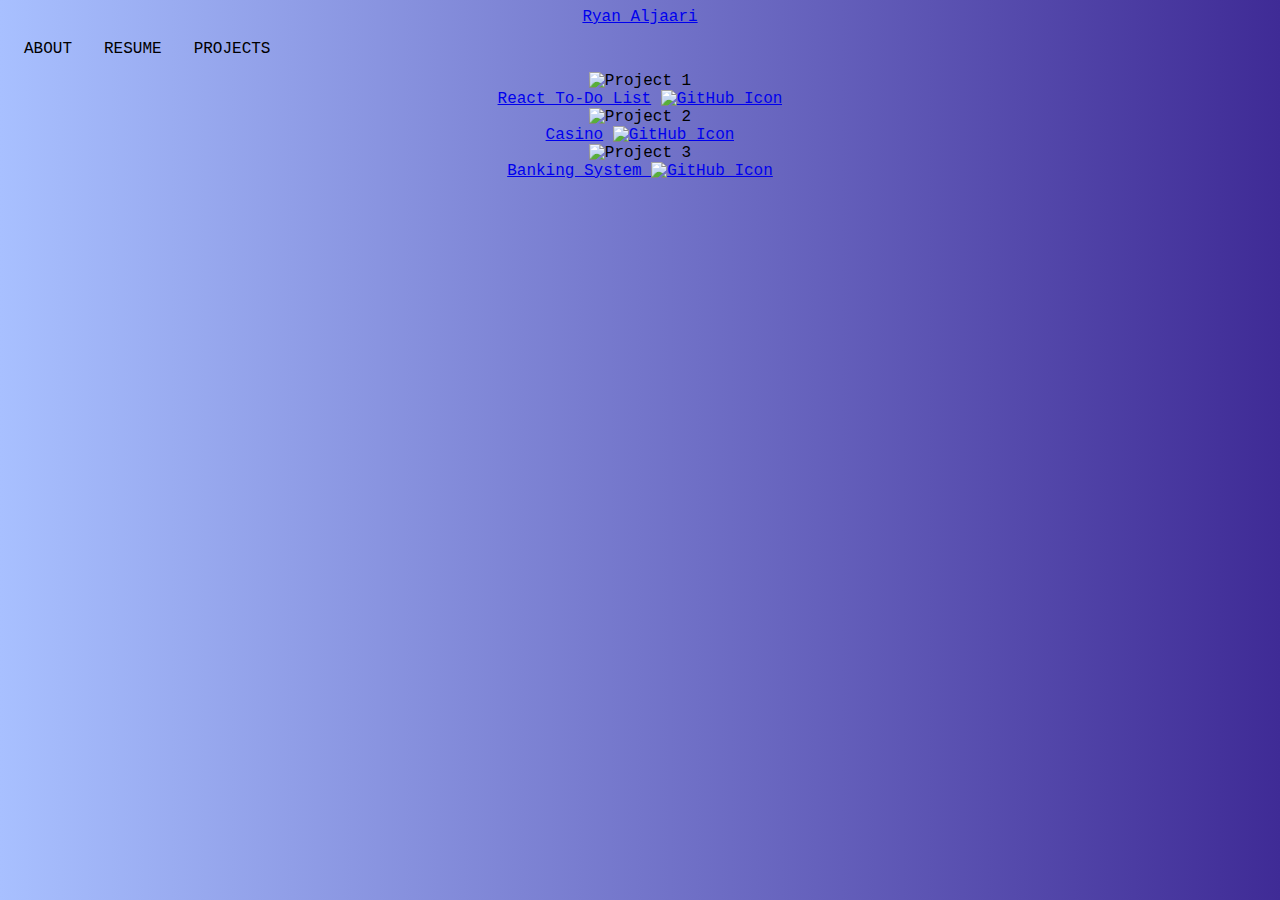
==== project.html @ f8e7a5d1 "project.html" ====
<!DOCTYPE html>
<html lang="en">

<head>
    <meta charset="UTF-8">
    <meta name="viewport" content="width=device-width, initial-scale=1.0">
    <title>Coding Projects</title>
    <link rel="stylesheet" href="styles.css">
    <script src="script.js" defer></script>
</head>

<body>

    <div class="navbar">
        <div class="navbar-left">
            <a href="#about">Ryan Aljaari</a>
        </div>
        <div class="navbar-right">
            <ul>
                <li><a href="#about">ABOUT</a></li>
                <li><a href="#resume">RESUME</a></li>
                <li><a href="#projects">PROJECTS</a></li>
            </ul>
        </div>
    </div>

    <section>
        <div class="project" onclick="redirectToCode(event)">
            <div class="project-box" data-code-url="project1_code.html" data-github-url="https://github.com/your_username/project1">
                <img class="project-image" src="https://static.vecteezy.com/system/resources/previews/000/963/090/original/cartoon-man-with-to-do-list-on-clipboard-vector.jpg" alt="Project 1">
                <div class="project-details">
                    <a class="project-name" href="https://main--merry-bienenstitch-3ecef1.netlify.app/" target="_blank">React To-Do List</a>
                    <a class="github-link" href="https://github.com/aljaarir/ReactToDo" target="_blank">
                        <img src="https://github.githubassets.com/assets/GitHub-Mark-ea2971cee799.png" alt="GitHub Icon">
                    </a>
                </div>
            </div>
            <div class="project-box" data-code-url="project2_code.html" data-github-url="https://github.com/your_username/project2">
                <img class="project-image" src="https://thumbs.dreamstime.com/b/casino-cartoon-illustration-buttons-slot-machine-roulette-poker-chips-playing-cards-gambling-style-design-250522158.jpg" alt="Project 2">
                <div class="project-details">
                    <a class="project-name" href="https://replit.com/@RyanAljaari/Casino" target="_blank">Casino</a>
                    <a class="github-link" href="https://github.com/aljaarir/Casino" target="_blank">
                        <img src="https://github.githubassets.com/assets/GitHub-Mark-ea2971cee799.png" alt="GitHub Icon">
                    </a>
                </div>
            </div>
            <div class="project-box" data-code-url="project3_code.html" data-github-url="https://github.com/your_username/project2">
                <img class="project-image" src="https://static.vecteezy.com/system/resources/previews/006/835/879/original/bank-building-with-columns-flat-cartoon-style-illustration-government-building-financial-house-building-facade-architecture-with-column-front-view-of-bank-isolated-on-white-background-vector.jpg" alt="Project 3">
                <div class="project-details">
                    <a class="project-name" href="https://replit.com/@RyanAljaari/Banking-System" target="_blank">Banking System </a>
                    <a class="github-link" href="https://github.com/aljaarir/Banking-System" target="_blank">
                        <img src="https://github.githubassets.com/assets/GitHub-Mark-ea2971cee799.png" alt="GitHub Icon">
                    </a>
                </div>
            </div>
        </div>
    </section>
  <script src="back.js"></script>
</body>

</html>
---- styles.css ----
body {
  font-family: Courier;
  background: linear-gradient(to right, #a8c0ff, #3f2b96);
  text-align: center;
}

h1,
h2,
h4,
h5,
h6 {
  font-family: Times New Roman;
  text-align: center;
}

h3 {
  font-family: Times New Roman;
  text-align: Left;
}

p {
  font-family: Courier;
  text-align: center;
}

.image {
  width: 300px;
  height: 300px;
  object-fit: cover;
  margin: 0 auto;
  display: block;
  border-radius: 40%;
  border: 2px solid black;
  overflow: hidden
}

ul.right-aligned {
  text-align: right;
}

.interactive-box {
  padding: 1px;
  text-align: center;
  color: Black;
  max-width: 1000px;
  margin: 0 auto;
  border: 2px solid black;
  border-radius: 75px;
}

button {
  padding: 10px 20px;
  margin: 10px;
  background-color: #a8c0ff;
  color: white;
  border: none;
  cursor: pointer;
}

button:hover {
  background-color: #3f2b96;
}

/* skill list */

#skill-list {
  text-align: left;
  font-family: Times New Roman;
  padding-left: 20px; 
}

.interactive-skills li {
  list-style-type: none;
  font-family: Times New Roman;
  cursor: pointer;
  transition: background-color 0.3s ease;
}

.interactive-skills li:hover {
  background-color: #3f2b96;
  color: white;
}



.education {
  display: flex;
  justify-content: center; /* Center horizontally */
  align-items: center;
  margin-top: 20px;
}

.education-box {
  text-align: center;
  border: 2px solid black;
  padding: 10px;
  border-radius: 10px;
  width: 200px;
  margin: 0 30px;
  transition: transform 0.05s ease;
}

.education-box:hover {
  transform: scale(1.05);
}

.education-box img {
  width: 190px;
  height: 100px;
}

.education-box p {
  margin-top: 10px;
  font-weight: bold;
}


/* Nav Bar */
.navbar ul {
  list-style-type: none;
  margin: 0;
  padding: 0;
  overflow: hidden;
}


.navbar li {
  float: left;
}

.navbar li a {
  display: block;
  color: black;
  text-align: center;
  padding: 14px 16px;
  text-decoration: none;
}

.navbar li a:hover {
  background-color: #3f2b96;
}
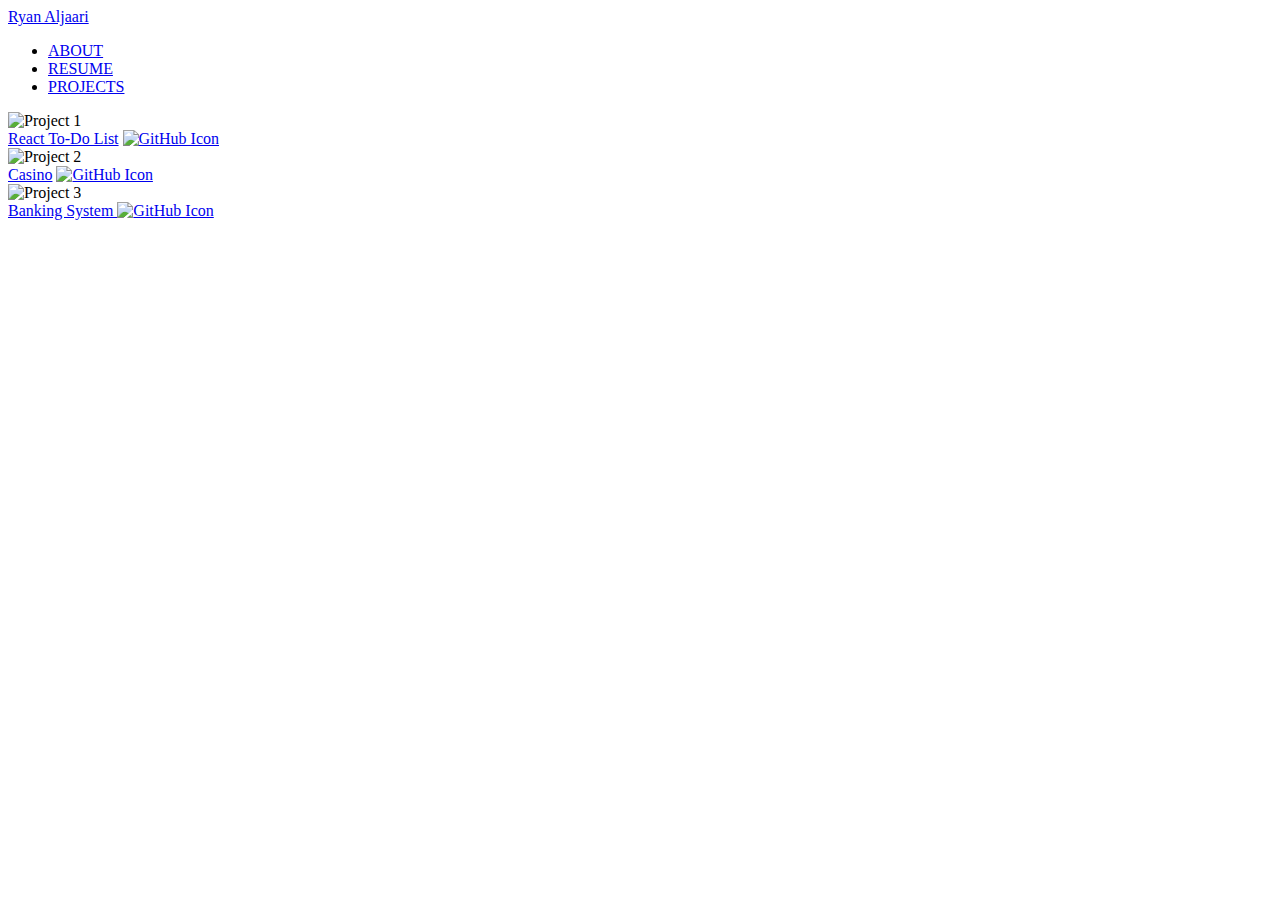
==== commit c79b430a: "project.html" ====
--- a/project.html
+++ b/project.html
@@ -5,7 +5,7 @@
     <meta charset="UTF-8">
     <meta name="viewport" content="width=device-width, initial-scale=1.0">
     <title>Coding Projects</title>
-    <link rel="stylesheet" href="styles.css">
+    <link rel="stylesheet" href="project.ss">
     <script src="script.js" defer></script>
 </head>
 
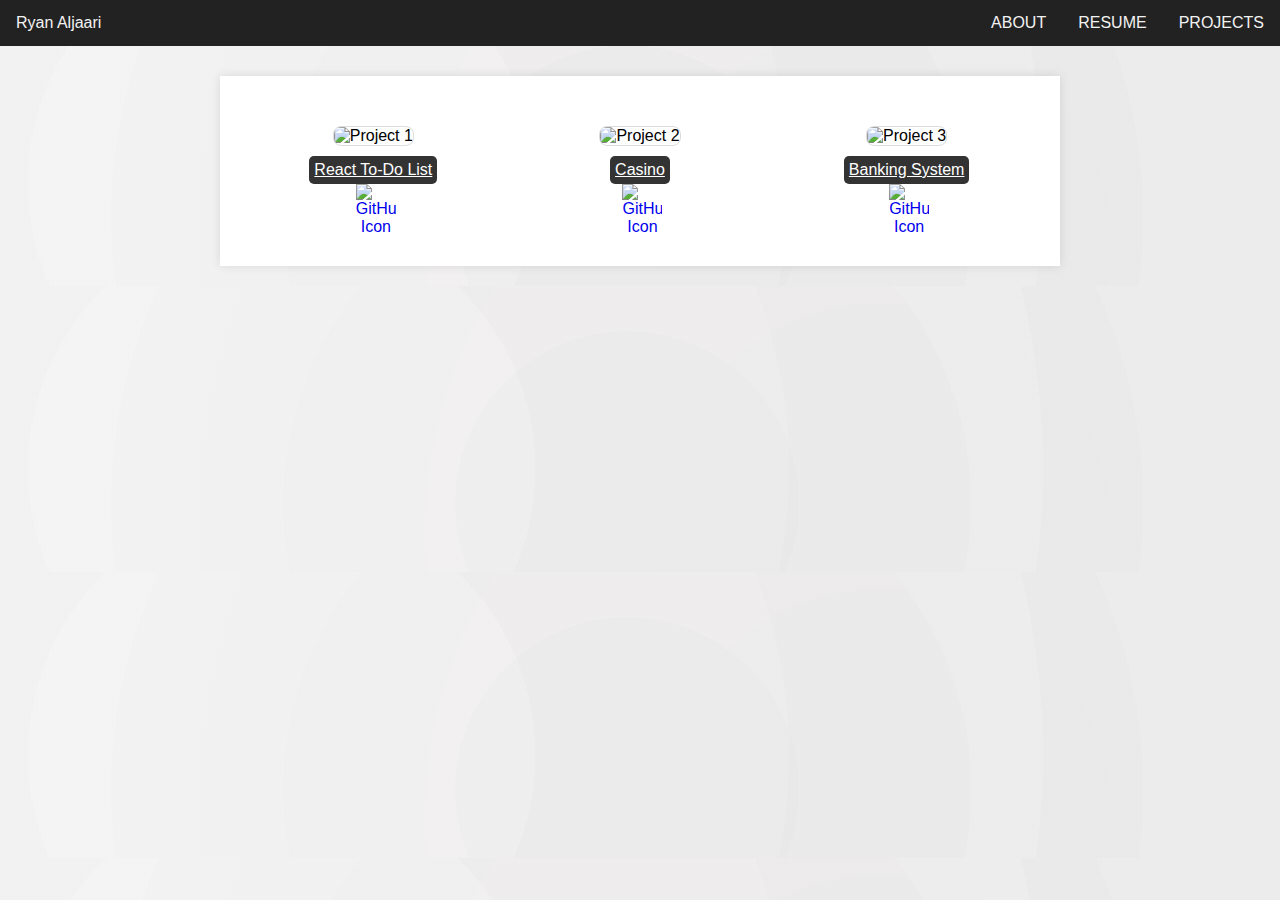
==== commit 06adbe92: "project.html" ====
--- a/project.html
+++ b/project.html
@@ -5,7 +5,7 @@
     <meta charset="UTF-8">
     <meta name="viewport" content="width=device-width, initial-scale=1.0">
     <title>Coding Projects</title>
-    <link rel="stylesheet" href="project.ss">
+    <link rel="stylesheet" href="project.css">
     <script src="script.js" defer></script>
 </head>
 
--- a/project.css
+++ b/project.css
@@ -0,0 +1,141 @@
+body {
+  font-family: Arial, sans-serif;
+  background: radial-gradient(
+      circle at 69% 86%,
+      rgba(162, 155, 155, 0.06) 0%,
+      rgba(162, 155, 155, 0.06) 25%,
+      rgba(172, 161, 161, 0.06) 25%,
+      rgba(172, 161, 161, 0.06) 50%,
+      rgba(162, 155, 155, 0.06) 50%,
+      rgba(162, 155, 155, 0.06) 75%,
+      rgba(170, 166, 166, 0.06) 75%,
+      rgba(170, 166, 166, 0.06) 100%
+    ),
+    radial-gradient(
+      circle at 49% 76%,
+      rgba(129, 129, 129, 0.06) 0%,
+      rgba(129, 129, 129, 0.06) 25%,
+      rgba(172, 161, 161, 0.06) 25%,
+      rgba(172, 161, 161, 0.06) 50%,
+      rgba(200, 200, 200, 0.06) 50%,
+      rgba(200, 200, 200, 0.06) 75%,
+      rgba(235, 235, 235, 0.06) 75%,
+      rgba(235, 235, 235, 0.06) 100%
+    ),
+    radial-gradient(
+      circle at 22% 64%,
+      rgba(173, 173, 173, 0.06) 0%,
+      rgba(173, 173, 173, 0.06) 25%,
+      rgba(119, 119, 119, 0.06) 25%,
+      rgba(119, 119, 119, 0.06) 50%,
+      rgba(64, 64, 64, 0.06) 50%,
+      rgba(64, 64, 64, 0.06) 75%,
+      rgba(10, 10, 10, 0.06) 75%,
+      rgba(10, 10, 10, 0.06) 100%
+    ),
+    linear-gradient(307deg, rgb(255, 255, 255), rgb(255, 255, 255));
+  margin: 0;
+  margin: 0;
+  padding: 0;
+  box-sizing: border-box;
+}
+
+header {
+  background-color: #333;
+  color: #fff;
+  padding: 20px;
+  text-align: center;
+}
+
+section {
+  max-width: 800px;
+  margin: 20px auto;
+  padding: 20px;
+  background-color: #fff;
+  box-shadow: 0 0 10px rgba(0, 0, 0, 0.1);
+}
+
+.project {
+  display: flex;
+  flex-wrap: wrap;
+  justify-content: space-around;
+  margin-top: 20px;
+}
+
+.project-box {
+  width: 200px;
+  margin: 10px;
+  text-align: center;
+}
+
+.project-image {
+  width: 100%;
+  max-height: 150px;
+  object-fit: cover;
+  border: 1px solid #ddd;
+  border-radius: 8px;
+}
+
+.project-details {
+  display: flex;
+  flex-direction: column;
+  align-items: center;
+}
+
+.project-name {
+  margin-top: 10px;
+  padding: 5px;
+  background-color: #333;
+  color: #fff;
+  border-radius: 5px;
+}
+
+.github-link img {
+  width: 40px;
+  height: auto;
+  display: inline-block;
+  margin-left: 5px;
+}
+
+/* Navbar styles */
+.navbar {
+  background-color: #222;
+  overflow: hidden;
+  margin-bottom: 30px;
+}
+
+.navbar a {
+  float: left;
+  display: block;
+  color: #f2f2f2;
+  text-align: center;
+  padding: 14px 16px;
+  text-decoration: none;
+}
+
+.navbar-left {
+  float: left;
+}
+
+.navbar-right {
+  float: right;
+}
+
+.navbar-right ul {
+  list-style-type: none;
+  margin: 0;
+  padding: 0;
+  overflow: hidden;
+}
+
+.navbar-right li {
+  float: left;
+}
+
+.navbar-right li a {
+  display: block;
+  color: #f2f2f2;
+  text-align: center;
+  padding: 14px 16px;
+  text-decoration: none;
+}
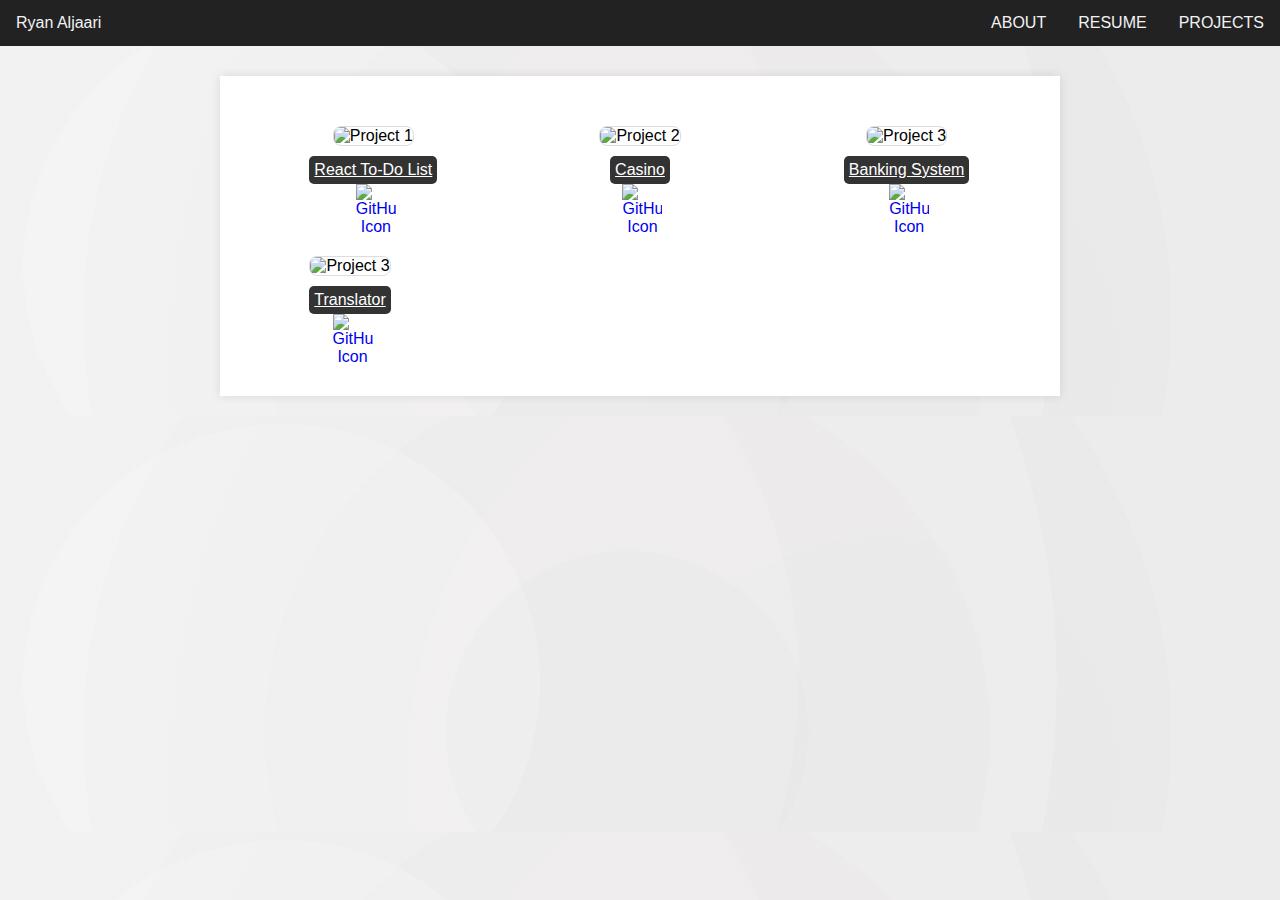
==== commit d5ad76c6: "project.html" ====
--- a/project.html
+++ b/project.html
@@ -26,36 +26,46 @@
 
     <section>
         <div class="project" onclick="redirectToCode(event)">
-            <div class="project-box" data-code-url="project1_code.html" data-github-url="https://github.com/your_username/project1">
+            <div class="project-box" data-code-url="https://main--merry-bienenstitch-3ecef1.netlify.app/" data-github-url="https://github.com/aljaarir/ReactToDo">
                 <img class="project-image" src="https://static.vecteezy.com/system/resources/previews/000/963/090/original/cartoon-man-with-to-do-list-on-clipboard-vector.jpg" alt="Project 1">
                 <div class="project-details">
                     <a class="project-name" href="https://main--merry-bienenstitch-3ecef1.netlify.app/" target="_blank">React To-Do List</a>
-                    <a class="github-link" href="https://github.com/aljaarir/ReactToDo" target="_blank">
+                    <a class="github-link" href="https://github.com/aljaarir/ReactToDo" target="_blank" onclick="event.stopPropagation()">
                         <img src="https://github.githubassets.com/assets/GitHub-Mark-ea2971cee799.png" alt="GitHub Icon">
                     </a>
                 </div>
             </div>
-            <div class="project-box" data-code-url="project2_code.html" data-github-url="https://github.com/your_username/project2">
+            <div class="project-box" data-code-url="https://replit.com/@RyanAljaari/Casino" data-github-url="https://github.com/aljaarir/Casin">
                 <img class="project-image" src="https://thumbs.dreamstime.com/b/casino-cartoon-illustration-buttons-slot-machine-roulette-poker-chips-playing-cards-gambling-style-design-250522158.jpg" alt="Project 2">
                 <div class="project-details">
                     <a class="project-name" href="https://replit.com/@RyanAljaari/Casino" target="_blank">Casino</a>
-                    <a class="github-link" href="https://github.com/aljaarir/Casino" target="_blank">
+                    <a class="github-link" href="https://github.com/aljaarir/Casino" target="_blank" onclick="event.stopPropagation()">
                         <img src="https://github.githubassets.com/assets/GitHub-Mark-ea2971cee799.png" alt="GitHub Icon">
                     </a>
                 </div>
             </div>
-            <div class="project-box" data-code-url="project3_code.html" data-github-url="https://github.com/your_username/project2">
+            <div class="project-box" data-code-url="https://replit.com/@RyanAljaari/Banking-System" data-github-url="https://github.com/aljaarir/Banking-System">
                 <img class="project-image" src="https://static.vecteezy.com/system/resources/previews/006/835/879/original/bank-building-with-columns-flat-cartoon-style-illustration-government-building-financial-house-building-facade-architecture-with-column-front-view-of-bank-isolated-on-white-background-vector.jpg" alt="Project 3">
                 <div class="project-details">
                     <a class="project-name" href="https://replit.com/@RyanAljaari/Banking-System" target="_blank">Banking System </a>
-                    <a class="github-link" href="https://github.com/aljaarir/Banking-System" target="_blank">
+                    <a class="github-link" href="https://github.com/aljaarir/Banking-System" target="_blank" onclick="event.stopPropagation()">
+                        <img src="https://github.githubassets.com/assets/GitHub-Mark-ea2971cee799.png" alt="GitHub Icon">
+                    </a>
+                </div>
+            </div>
+        </div>
+      <div class="project-box" data-code-url="https://657e85a54f9e7f323afa9087--stately-kataifi-1c80f8.netlify.app/" data-github-url="https://github.com/aljaarir/Translator">
+                <img class="project-image" src="https://www.neighborsfcu.org/wp-content/uploads/2022/10/GettyImages-1392473748-1-scaled.jpg" alt="Project 3">
+                <div class="project-details">
+                    <a class="project-name" href="https://657e85a54f9e7f323afa9087--stately-kataifi-1c80f8.netlify.app/" target="_blank">Translator </a>
+                    <a class="github-link" href="https://github.com/aljaarir/Translator" target="_blank" onclick="event.stopPropagation()">
                         <img src="https://github.githubassets.com/assets/GitHub-Mark-ea2971cee799.png" alt="GitHub Icon">
                     </a>
                 </div>
             </div>
         </div>
     </section>
-  <script src="back.js"></script>
+    <script src="back.js"></script>
 </body>
 
 </html>
